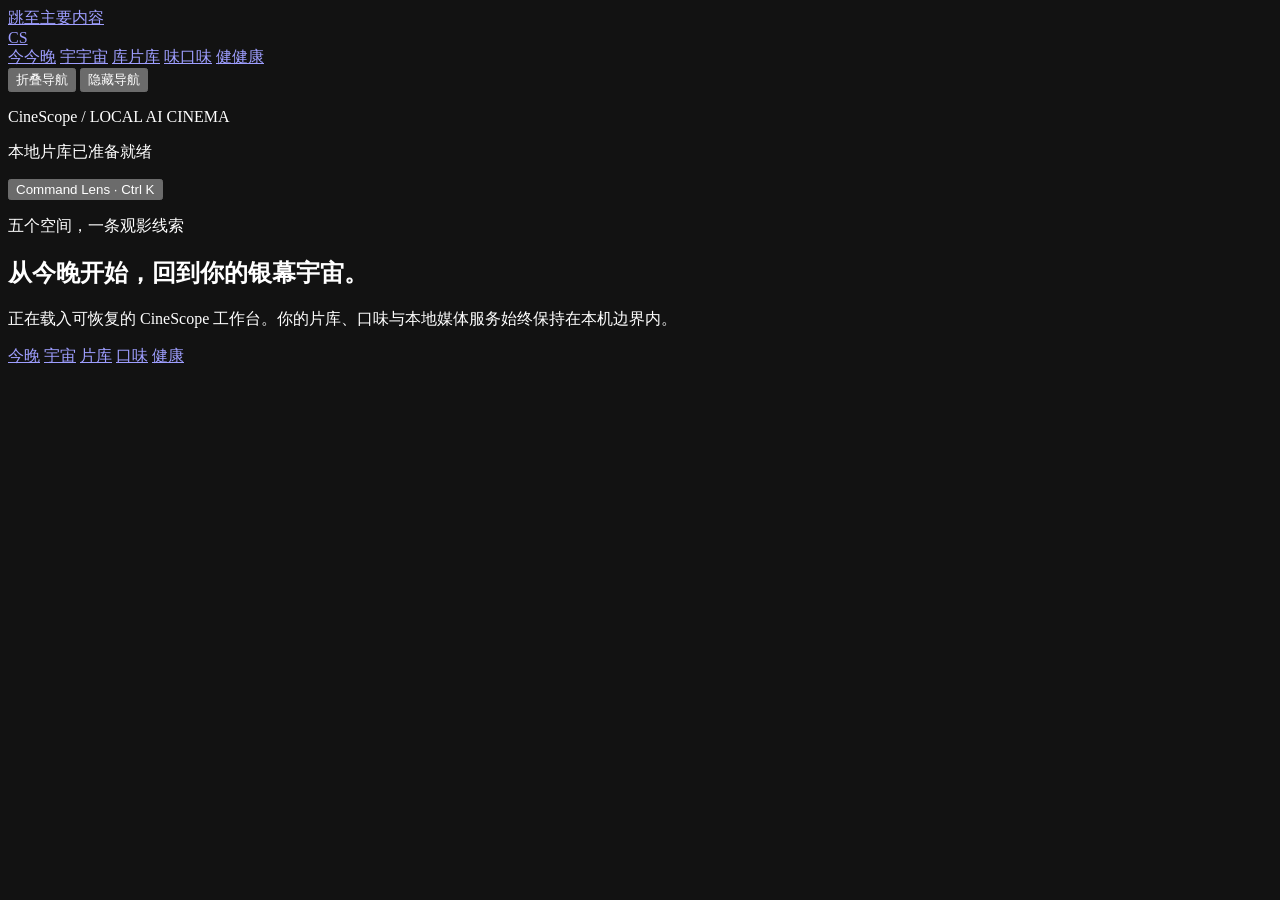
==== src/douban_recommender/ui/index.html @ 43092971 "feat: add cinematic title and people spaces" ====
<!doctype html>
<html lang="zh-CN">
<head>
  <meta charset="utf-8" />
  <meta name="viewport" content="width=device-width, initial-scale=1" />
  <meta name="color-scheme" content="dark" />
  <title>CineScope · 本地 AI 影视体验</title>
  <link rel="stylesheet" href="/assets/v3/styles/tokens.css" />
  <link rel="stylesheet" href="/assets/v3/styles/shell.css" />
  <link rel="stylesheet" href="/assets/v3/styles/components.css" />
  <link rel="stylesheet" href="/assets/v3/styles/tonight.css" />
  <link rel="stylesheet" href="/assets/v3/styles/detail.css" />
  <link rel="stylesheet" href="/assets/v3/styles/motion.css" />
</head>
<body>
  <a class="skip-link" href="#app-view">跳至主要内容</a>
  <button id="rail-restore" class="rail-restore" type="button" aria-controls="primary-rail" aria-expanded="false" hidden>恢复导航</button>
  <div class="cinescope-shell">
    <aside id="primary-rail" class="app-rail" aria-label="CineScope 空间导航">
      <a class="rail-mark" href="/tonight" data-route aria-label="CineScope 今晚">CS</a>
      <nav aria-label="主要空间">
        <a href="/tonight" data-route><span class="rail-symbol" aria-hidden="true">今</span><span class="rail-label">今晚</span></a>
        <a href="/universe" data-route><span class="rail-symbol" aria-hidden="true">宇</span><span class="rail-label">宇宙</span></a>
        <a href="/library" data-route><span class="rail-symbol" aria-hidden="true">库</span><span class="rail-label">片库</span></a>
        <a href="/taste" data-route><span class="rail-symbol" aria-hidden="true">味</span><span class="rail-label">口味</span></a>
        <a href="/health" data-route><span class="rail-symbol" aria-hidden="true">健</span><span class="rail-label">健康</span></a>
      </nav>
      <div class="rail-controls">
        <button id="rail-collapse-toggle" class="rail-control" type="button" aria-controls="primary-rail" aria-expanded="true">折叠导航</button>
        <button id="rail-hide-toggle" class="rail-control" type="button" aria-controls="primary-rail" aria-expanded="true">隐藏导航</button>
      </div>
    </aside>

    <div class="shell-content">
      <header class="top-bar">
        <p class="eyebrow">CineScope / LOCAL AI CINEMA</p>
        <p id="shell-status" class="shell-status" aria-live="polite">本地片库已准备就绪</p>
        <button id="command-lens-trigger" class="command-lens-trigger" type="button" aria-haspopup="dialog">Command Lens · Ctrl K</button>
      </header>

      <div id="command-lens-root" aria-label="Command Lens"></div>
      <main id="app-view" tabindex="-1">
        <section class="shell-intro" aria-labelledby="shell-title">
          <p class="eyebrow">五个空间，一条观影线索</p>
          <h1 id="shell-title">从今晚开始，回到你的银幕宇宙。</h1>
          <p>正在载入可恢复的 CineScope 工作台。你的片库、口味与本地媒体服务始终保持在本机边界内。</p>
        </section>
      </main>
    </div>
  </div>
  <nav id="bottom-nav" class="bottom-nav" aria-label="移动端主导航">
    <a href="/tonight" data-route>今晚</a>
    <a href="/universe" data-route>宇宙</a>
    <a href="/library" data-route>片库</a>
    <a href="/taste" data-route>口味</a>
    <a href="/health" data-route>健康</a>
  </nav>
  <div id="overlay-root" aria-live="polite" aria-relevant="additions"></div>
  <noscript>
    <p class="noscript-message">CineScope 需要启用 JavaScript 才能打开交互影视工作台；本地服务与已有数据不会因此离开设备。</p>
  </noscript>
  <script type="module" src="/assets/v3/js/app.js"></script>
</body>
</html>
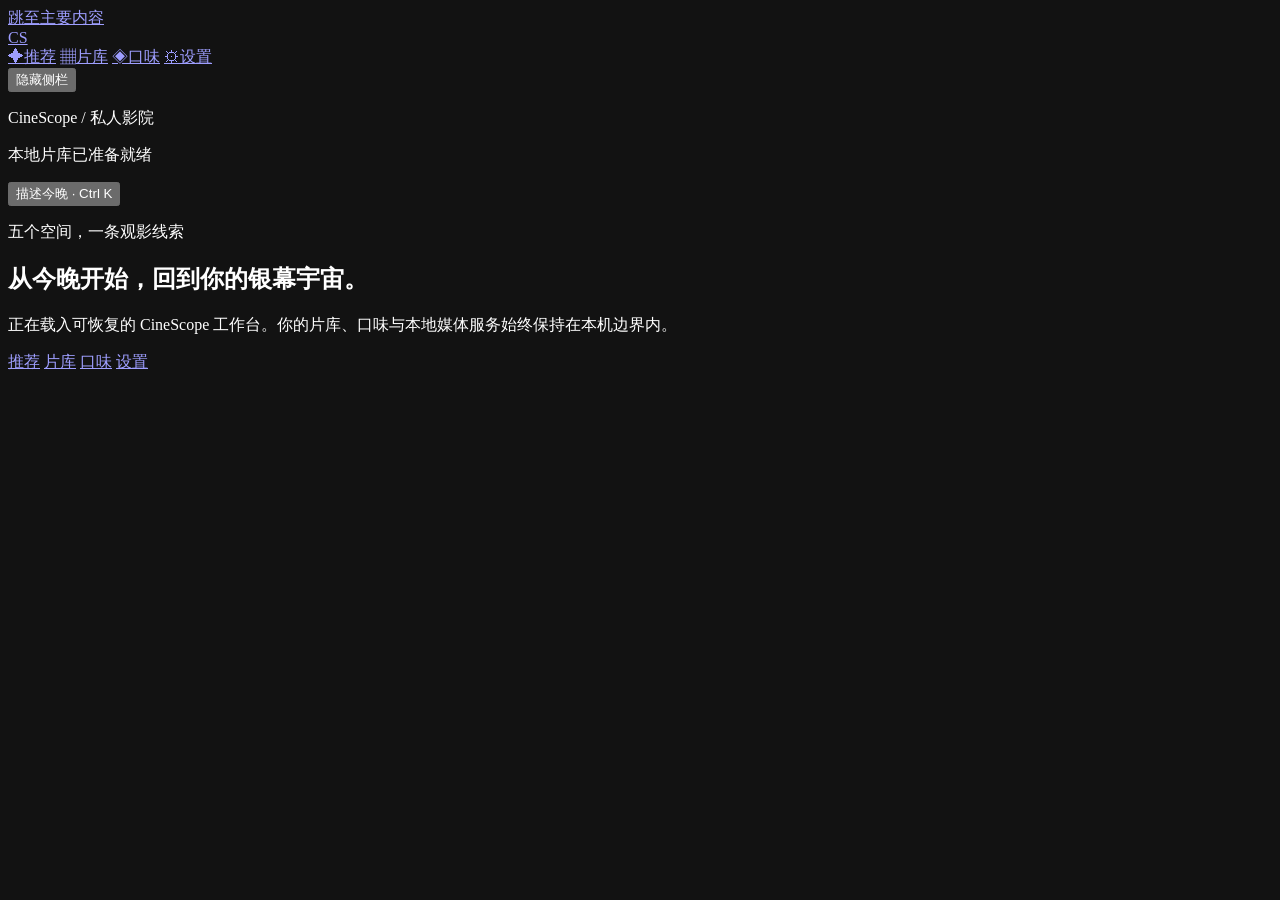
==== commit beb59ee9: "feat: make Tonight cinematic and flicker-free" ====
--- a/src/douban_recommender/ui/index.html
+++ b/src/douban_recommender/ui/index.html
@@ -10,32 +10,33 @@
   <link rel="stylesheet" href="/assets/v3/styles/components.css" />
   <link rel="stylesheet" href="/assets/v3/styles/tonight.css" />
   <link rel="stylesheet" href="/assets/v3/styles/detail.css" />
+  <link rel="stylesheet" href="/assets/v3/styles/universe.css" />
+  <link rel="stylesheet" href="/assets/v3/styles/spaces.css" />
+  <link rel="stylesheet" href="/assets/v3/styles/responsive.css" />
   <link rel="stylesheet" href="/assets/v3/styles/motion.css" />
 </head>
 <body>
   <a class="skip-link" href="#app-view">跳至主要内容</a>
-  <button id="rail-restore" class="rail-restore" type="button" aria-controls="primary-rail" aria-expanded="false" hidden>恢复导航</button>
+  <button id="rail-restore" class="rail-restore" type="button" aria-controls="primary-rail" aria-expanded="false" hidden>显示导航</button>
   <div class="cinescope-shell">
     <aside id="primary-rail" class="app-rail" aria-label="CineScope 空间导航">
       <a class="rail-mark" href="/tonight" data-route aria-label="CineScope 今晚">CS</a>
       <nav aria-label="主要空间">
-        <a href="/tonight" data-route><span class="rail-symbol" aria-hidden="true">今</span><span class="rail-label">今晚</span></a>
-        <a href="/universe" data-route><span class="rail-symbol" aria-hidden="true">宇</span><span class="rail-label">宇宙</span></a>
-        <a href="/library" data-route><span class="rail-symbol" aria-hidden="true">库</span><span class="rail-label">片库</span></a>
-        <a href="/taste" data-route><span class="rail-symbol" aria-hidden="true">味</span><span class="rail-label">口味</span></a>
-        <a href="/health" data-route><span class="rail-symbol" aria-hidden="true">健</span><span class="rail-label">健康</span></a>
+        <a href="/tonight" data-route><span class="rail-symbol" aria-hidden="true">✦</span><span class="rail-label">推荐</span></a>
+        <a href="/library" data-route><span class="rail-symbol" aria-hidden="true">▦</span><span class="rail-label">片库</span></a>
+        <a href="/taste" data-route><span class="rail-symbol" aria-hidden="true">◈</span><span class="rail-label">口味</span></a>
+        <a href="/health" data-route><span class="rail-symbol" aria-hidden="true">⚙</span><span class="rail-label">设置</span></a>
       </nav>
       <div class="rail-controls">
-        <button id="rail-collapse-toggle" class="rail-control" type="button" aria-controls="primary-rail" aria-expanded="true">折叠导航</button>
-        <button id="rail-hide-toggle" class="rail-control" type="button" aria-controls="primary-rail" aria-expanded="true">隐藏导航</button>
+        <button id="rail-hide-toggle" class="rail-control" type="button" aria-controls="primary-rail" aria-expanded="true">隐藏侧栏</button>
       </div>
     </aside>
 
     <div class="shell-content">
       <header class="top-bar">
-        <p class="eyebrow">CineScope / LOCAL AI CINEMA</p>
-        <p id="shell-status" class="shell-status" aria-live="polite">本地片库已准备就绪</p>
-        <button id="command-lens-trigger" class="command-lens-trigger" type="button" aria-haspopup="dialog">Command Lens · Ctrl K</button>
+        <p class="eyebrow">CineScope / 私人影院</p>
+        <p id="shell-status" class="shell-status">本地片库已准备就绪</p>
+        <button id="command-lens-trigger" class="command-lens-trigger" type="button" aria-haspopup="dialog">描述今晚 · Ctrl K</button>
       </header>
 
       <div id="command-lens-root" aria-label="Command Lens"></div>
@@ -49,13 +50,13 @@
     </div>
   </div>
   <nav id="bottom-nav" class="bottom-nav" aria-label="移动端主导航">
-    <a href="/tonight" data-route>今晚</a>
-    <a href="/universe" data-route>宇宙</a>
+    <a href="/tonight" data-route>推荐</a>
     <a href="/library" data-route>片库</a>
     <a href="/taste" data-route>口味</a>
-    <a href="/health" data-route>健康</a>
+    <a href="/health" data-route>设置</a>
   </nav>
-  <div id="overlay-root" aria-live="polite" aria-relevant="additions"></div>
+  <div id="overlay-root"></div>
+  <div id="a11y-announcer" class="a11y-announcer" aria-live="polite" aria-atomic="true"></div>
   <noscript>
     <p class="noscript-message">CineScope 需要启用 JavaScript 才能打开交互影视工作台；本地服务与已有数据不会因此离开设备。</p>
   </noscript>
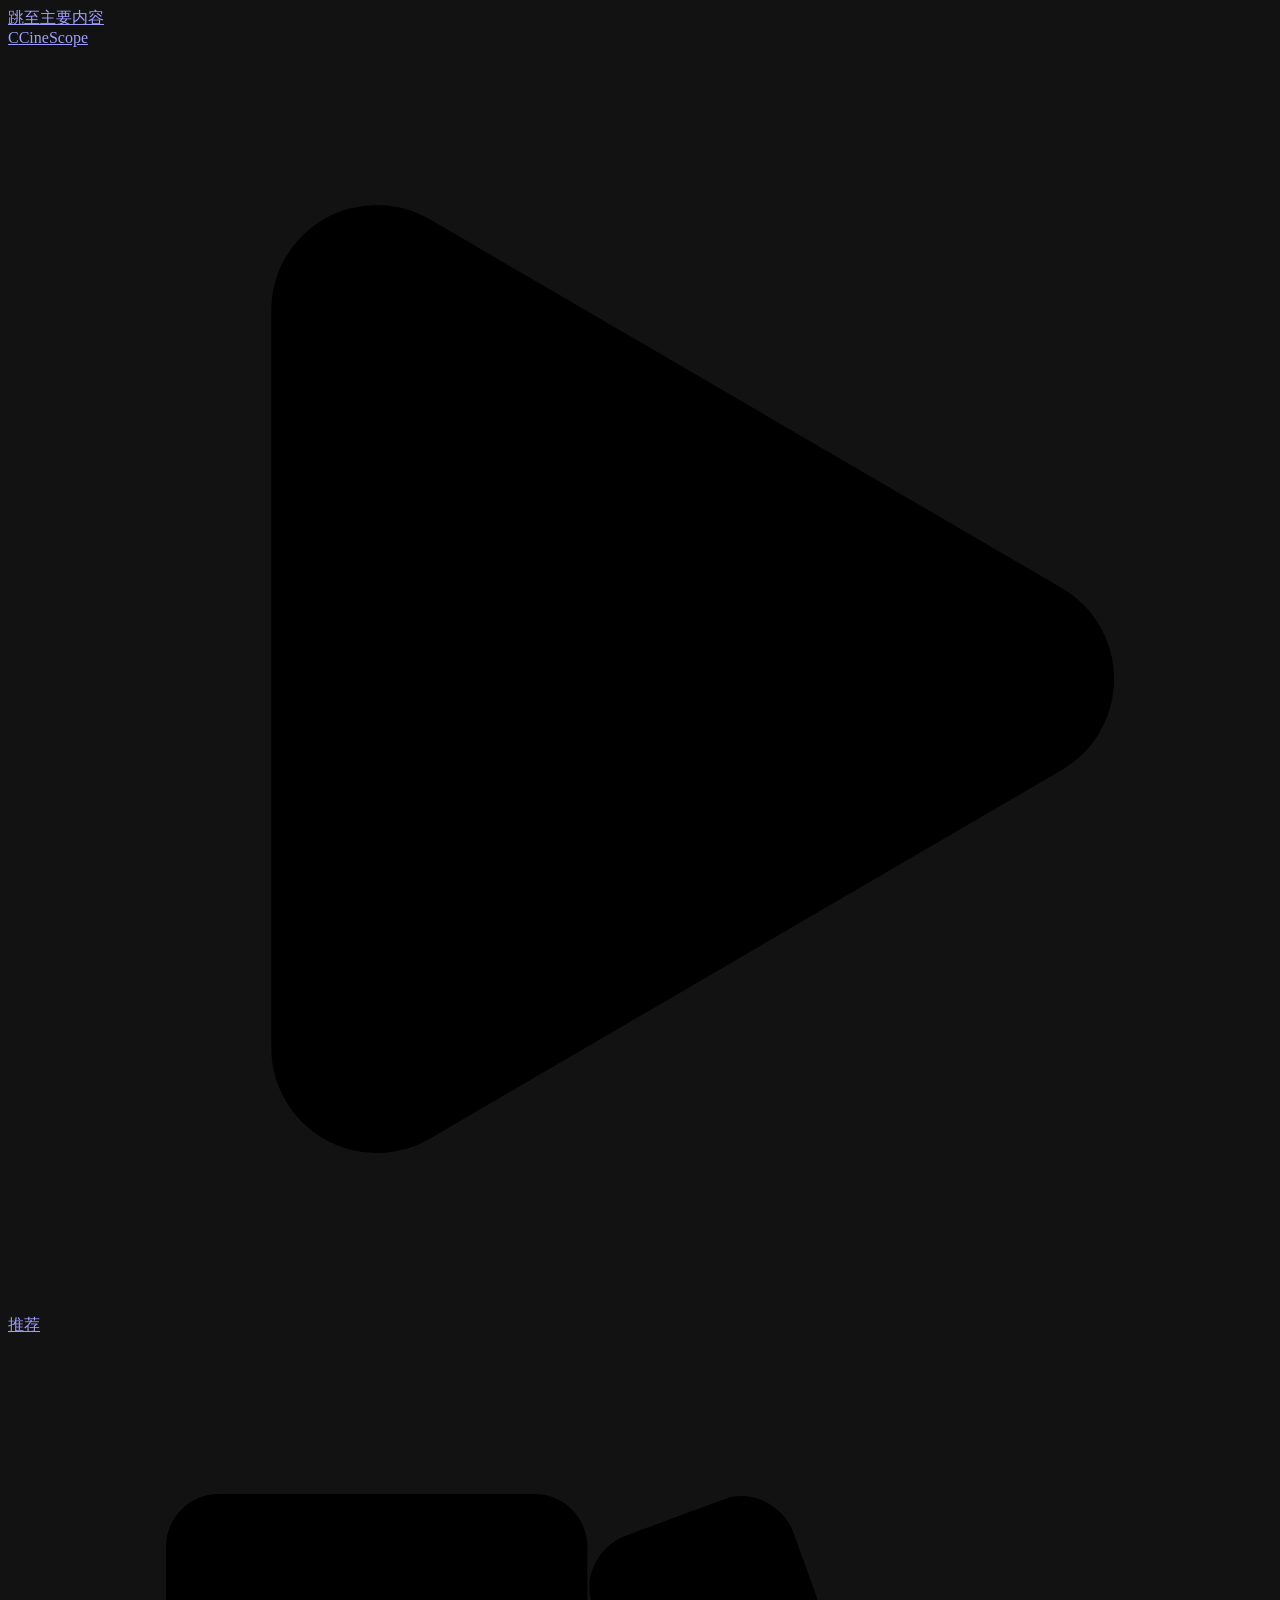
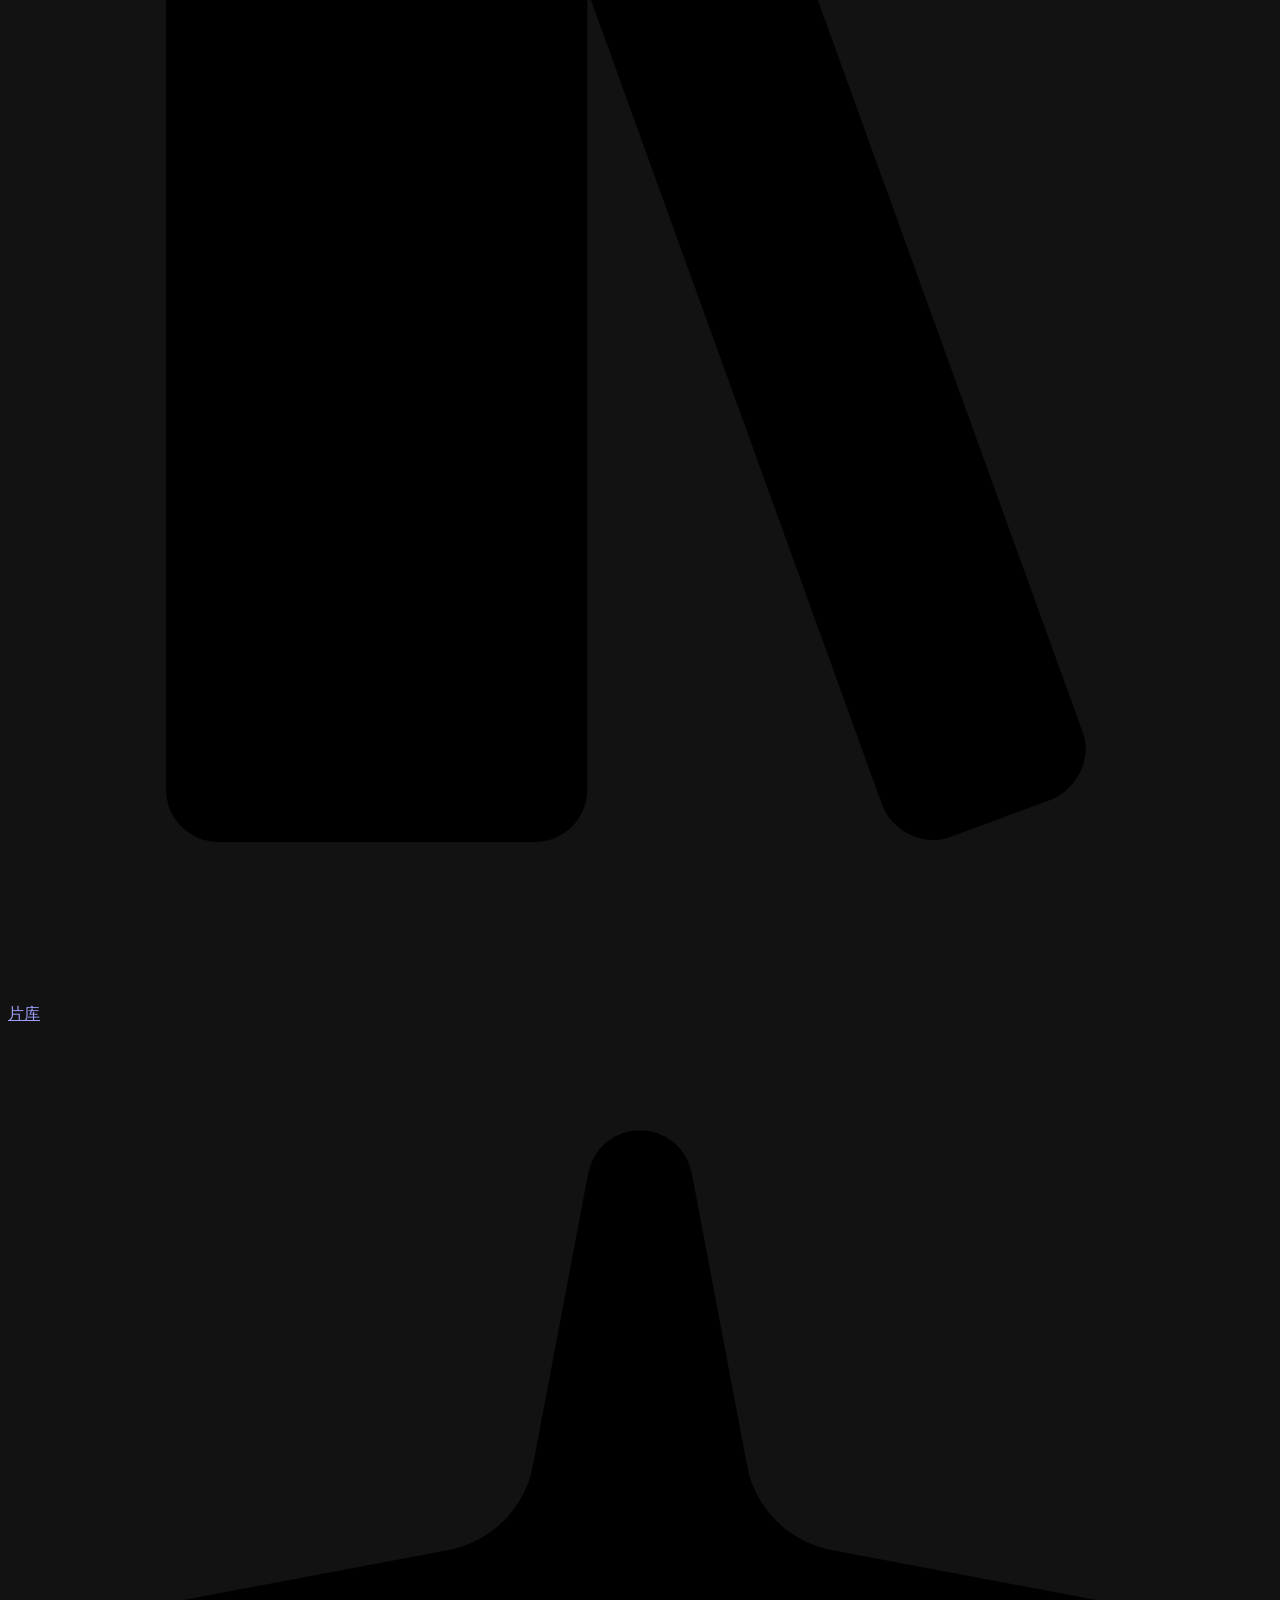
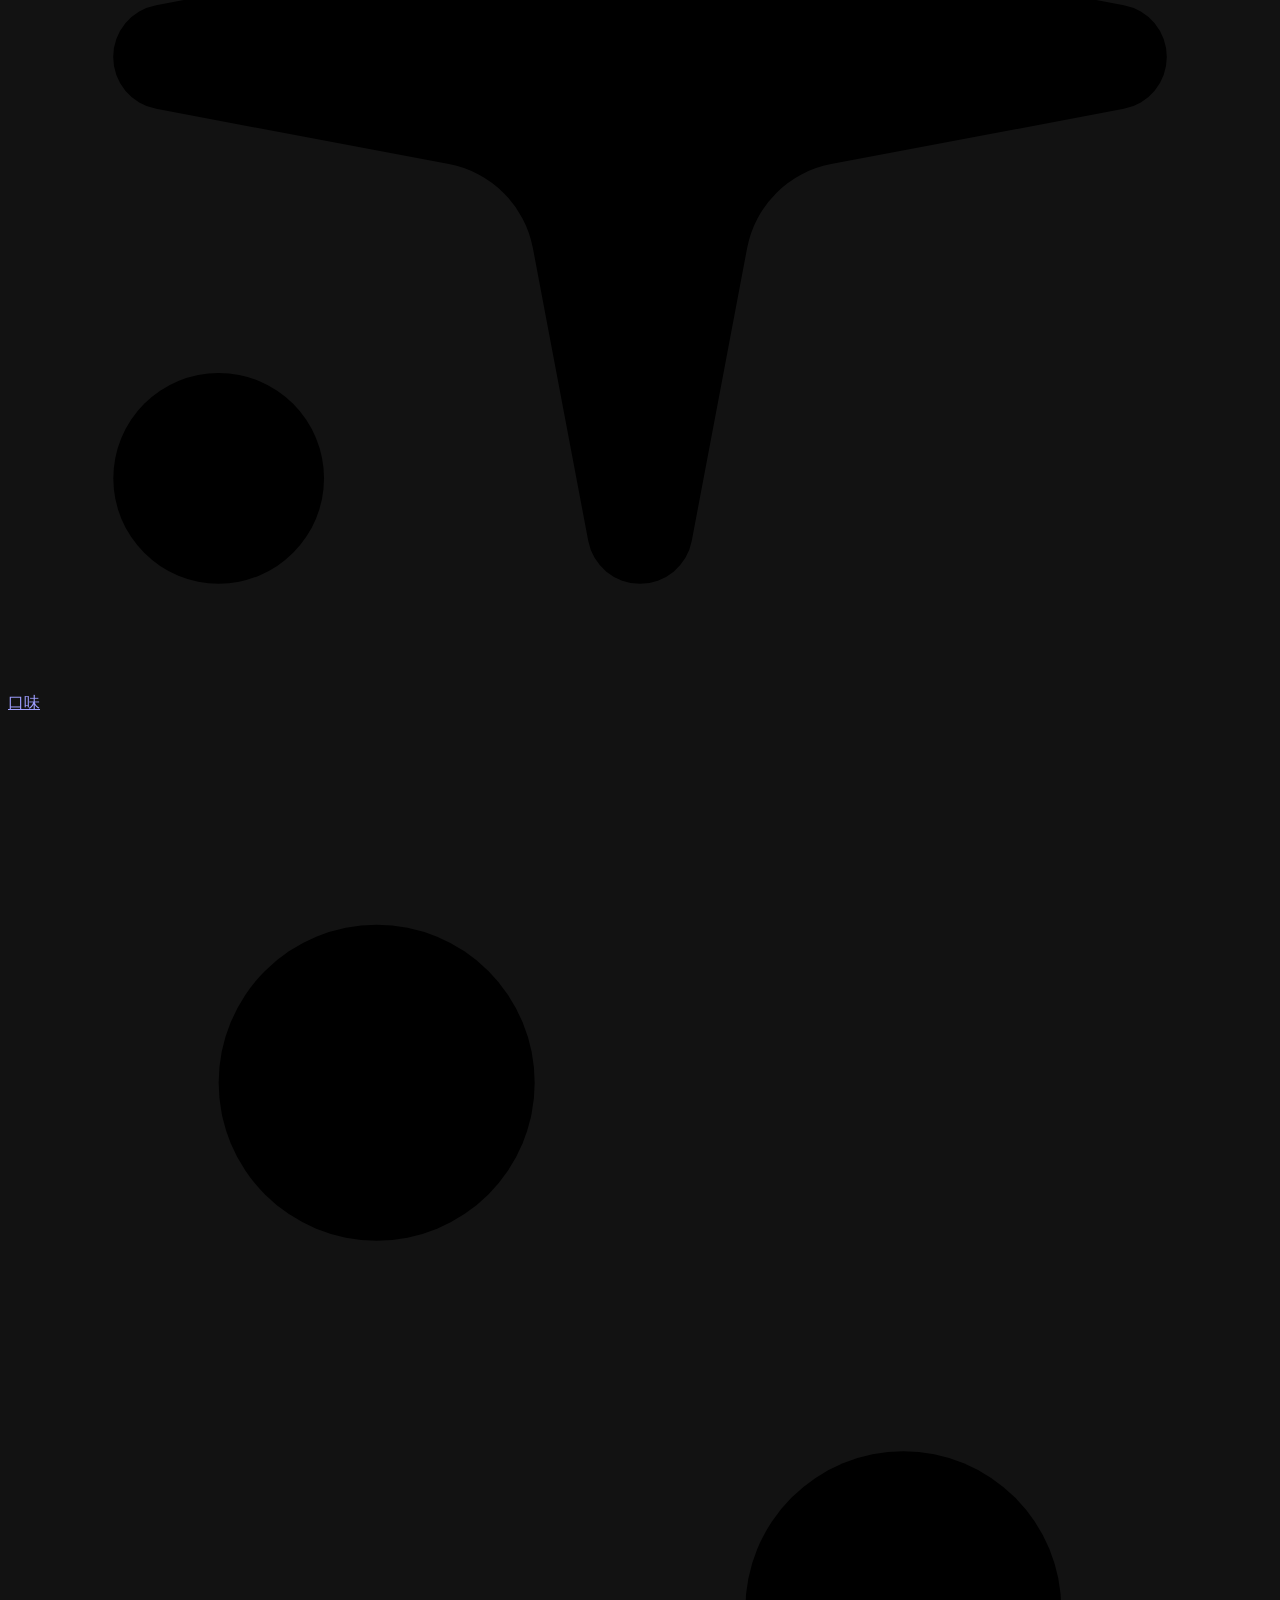
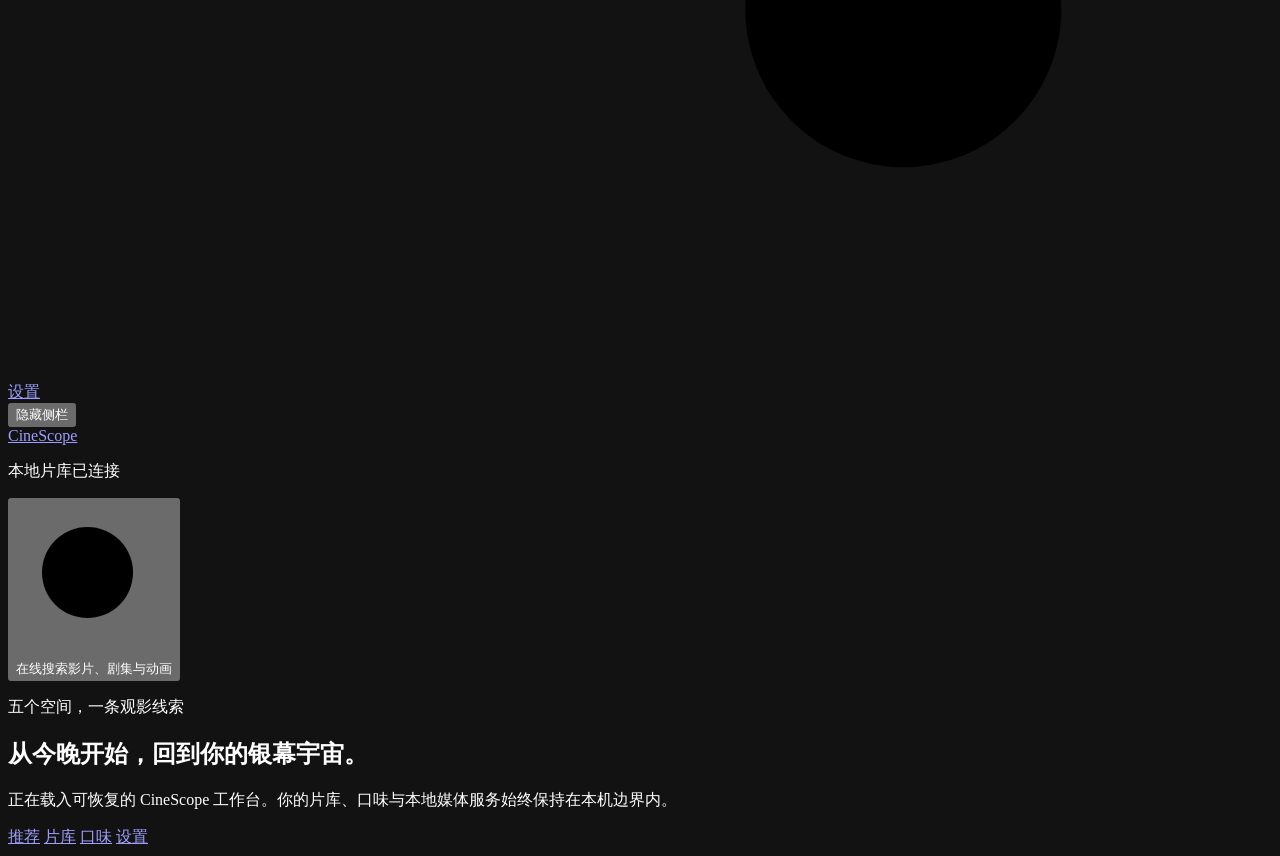
==== commit c4101465: "feat: publish CineScope Studio v0.2.0" ====
--- a/src/douban_recommender/ui/index.html
+++ b/src/douban_recommender/ui/index.html
@@ -5,6 +5,7 @@
   <meta name="viewport" content="width=device-width, initial-scale=1" />
   <meta name="color-scheme" content="dark" />
   <title>CineScope · 本地 AI 影视体验</title>
+  <link rel="icon" type="image/svg+xml" href="/assets/v3/favicon.svg" />
   <link rel="stylesheet" href="/assets/v3/styles/tokens.css" />
   <link rel="stylesheet" href="/assets/v3/styles/shell.css" />
   <link rel="stylesheet" href="/assets/v3/styles/components.css" />
@@ -12,6 +13,7 @@
   <link rel="stylesheet" href="/assets/v3/styles/detail.css" />
   <link rel="stylesheet" href="/assets/v3/styles/universe.css" />
   <link rel="stylesheet" href="/assets/v3/styles/spaces.css" />
+  <link rel="stylesheet" href="/assets/v3/styles/observatory.css" />
   <link rel="stylesheet" href="/assets/v3/styles/responsive.css" />
   <link rel="stylesheet" href="/assets/v3/styles/motion.css" />
 </head>
@@ -20,12 +22,12 @@
   <button id="rail-restore" class="rail-restore" type="button" aria-controls="primary-rail" aria-expanded="false" hidden>显示导航</button>
   <div class="cinescope-shell">
     <aside id="primary-rail" class="app-rail" aria-label="CineScope 空间导航">
-      <a class="rail-mark" href="/tonight" data-route aria-label="CineScope 今晚">CS</a>
-      <nav aria-label="主要空间">
-        <a href="/tonight" data-route><span class="rail-symbol" aria-hidden="true">✦</span><span class="rail-label">推荐</span></a>
-        <a href="/library" data-route><span class="rail-symbol" aria-hidden="true">▦</span><span class="rail-label">片库</span></a>
-        <a href="/taste" data-route><span class="rail-symbol" aria-hidden="true">◈</span><span class="rail-label">口味</span></a>
-        <a href="/health" data-route><span class="rail-symbol" aria-hidden="true">⚙</span><span class="rail-label">设置</span></a>
+      <a class="rail-mark" href="/tonight" data-route aria-label="CineScope 首页"><span aria-hidden="true">C</span><span class="visually-hidden">CineScope</span></a>
+      <nav aria-label="主导航">
+        <a href="/tonight" data-route><svg class="rail-symbol" data-lucide="play" viewBox="0 0 24 24" aria-hidden="true"><path d="M5 5a2 2 0 0 1 3.008-1.728l11.997 6.998a2 2 0 0 1 .003 3.458l-12 7A2 2 0 0 1 5 19z" /></svg><span class="rail-label">推荐</span></a>
+        <a href="/library" data-route><svg class="rail-symbol" data-lucide="library-big" viewBox="0 0 24 24" aria-hidden="true"><rect width="8" height="18" x="3" y="3" rx="1" /><path d="M7 3v18" /><path d="M20.4 18.9c.2.5-.1 1.1-.6 1.3l-1.9.7c-.5.2-1.1-.1-1.3-.6L11.1 5.1c-.2-.5.1-1.1.6-1.3l1.9-.7c.5-.2 1.1.1 1.3.6Z" /></svg><span class="rail-label">片库</span></a>
+        <a href="/taste" data-route><svg class="rail-symbol" data-lucide="sparkles" viewBox="0 0 24 24" aria-hidden="true"><path d="M11.017 2.814a1 1 0 0 1 1.966 0l1.051 5.558a2 2 0 0 0 1.594 1.594l5.558 1.051a1 1 0 0 1 0 1.966l-5.558 1.051a2 2 0 0 0-1.594 1.594l-1.051 5.558a1 1 0 0 1-1.966 0l-1.051-5.558a2 2 0 0 0-1.594-1.594l-5.558-1.051a1 1 0 0 1 0-1.966l5.558-1.051a2 2 0 0 0 1.594-1.594z" /><path d="M20 2v4" /><path d="M22 4h-4" /><circle cx="4" cy="20" r="2" /></svg><span class="rail-label">口味</span></a>
+        <a href="/health" data-route><svg class="rail-symbol" data-lucide="settings-2" viewBox="0 0 24 24" aria-hidden="true"><path d="M14 17H5" /><path d="M19 7h-9" /><circle cx="17" cy="17" r="3" /><circle cx="7" cy="7" r="3" /></svg><span class="rail-label">设置</span></a>
       </nav>
       <div class="rail-controls">
         <button id="rail-hide-toggle" class="rail-control" type="button" aria-controls="primary-rail" aria-expanded="true">隐藏侧栏</button>
@@ -34,9 +36,9 @@
 
     <div class="shell-content">
       <header class="top-bar">
-        <p class="eyebrow">CineScope / 私人影院</p>
-        <p id="shell-status" class="shell-status">本地片库已准备就绪</p>
-        <button id="command-lens-trigger" class="command-lens-trigger" type="button" aria-haspopup="dialog">描述今晚 · Ctrl K</button>
+        <a class="product-brand" href="/tonight" data-route>CineScope</a>
+        <p id="shell-status" class="shell-status">本地片库已连接</p>
+        <button id="command-lens-trigger" class="command-lens-trigger" type="button" aria-label="在线搜索影片、剧集与动画" title="在线搜索影片、剧集与动画 · Ctrl K" aria-haspopup="dialog"><svg class="command-lens-symbol" viewBox="0 0 24 24" aria-hidden="true"><circle cx="11" cy="11" r="7" /><path d="m20 20-3.5-3.5" /></svg><span class="command-lens-trigger__label">在线搜索影片、剧集与动画</span></button>
       </header>
 
       <div id="command-lens-root" aria-label="Command Lens"></div>
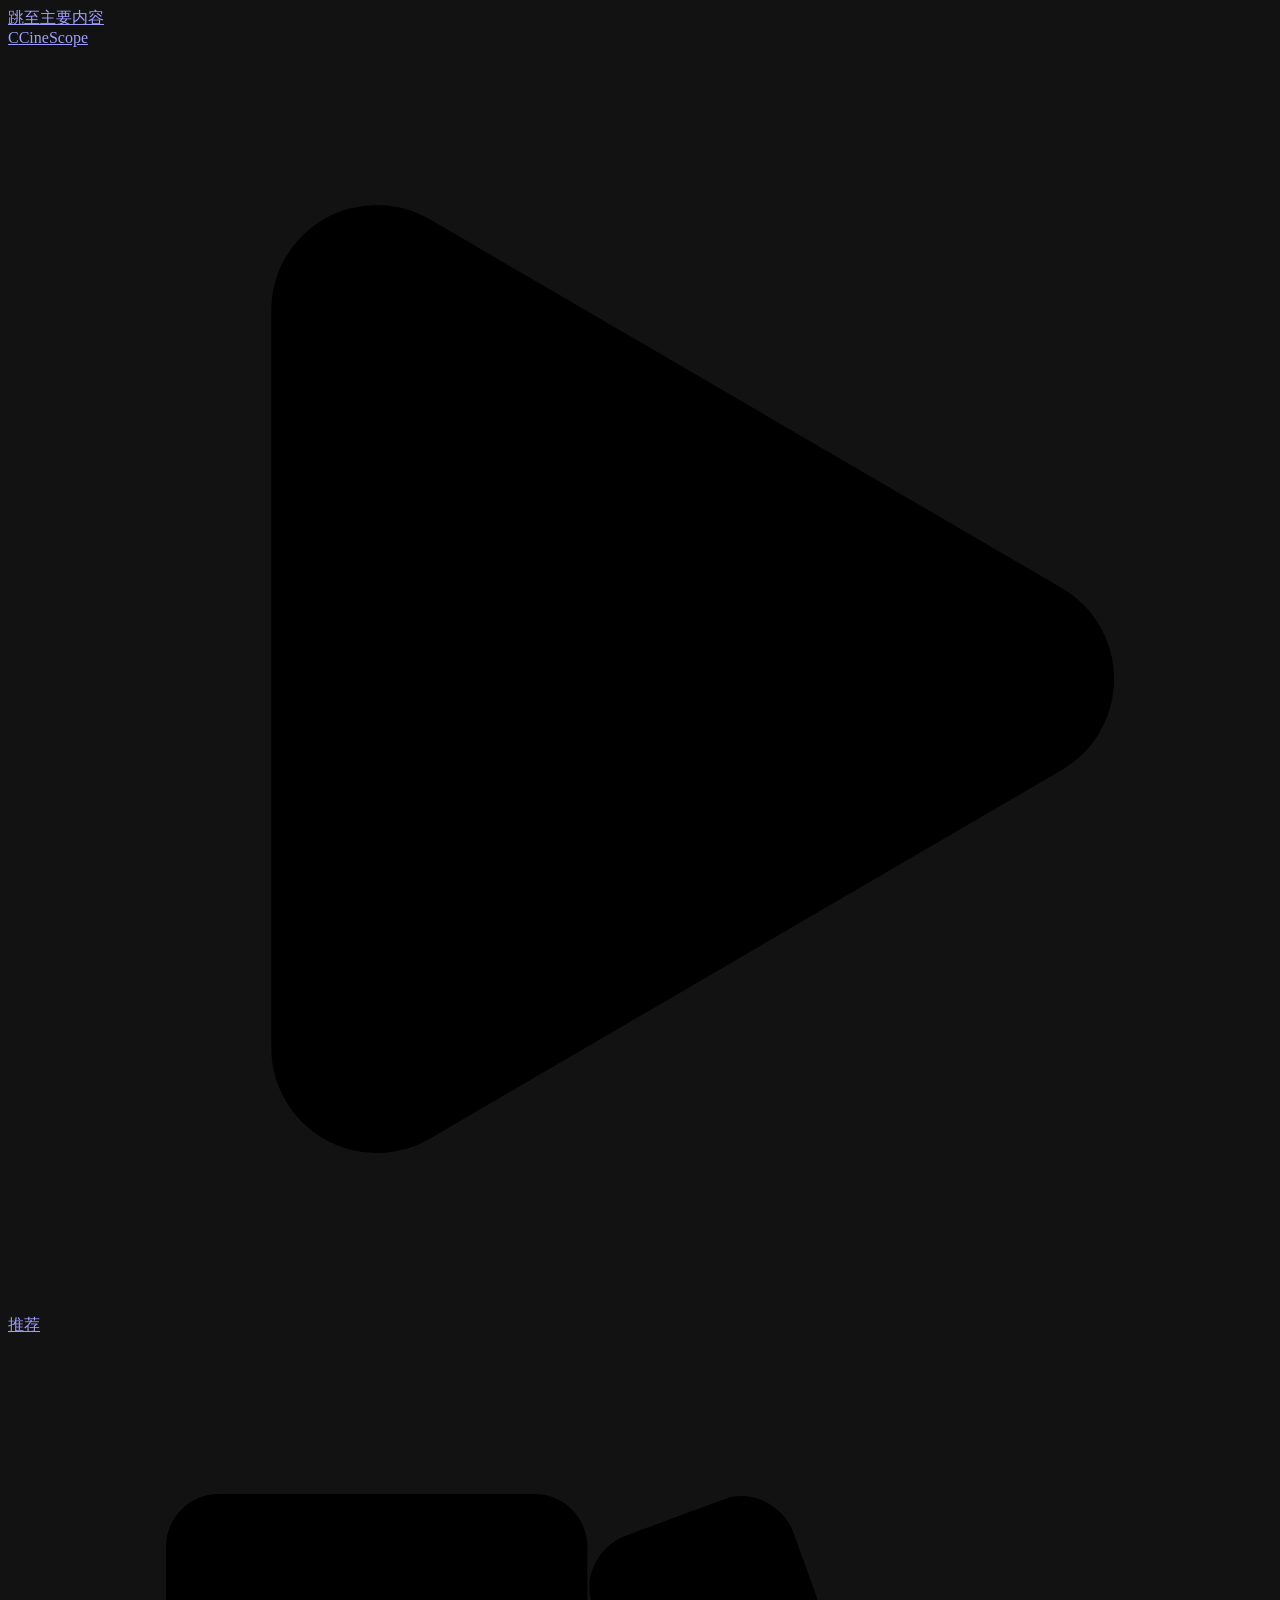
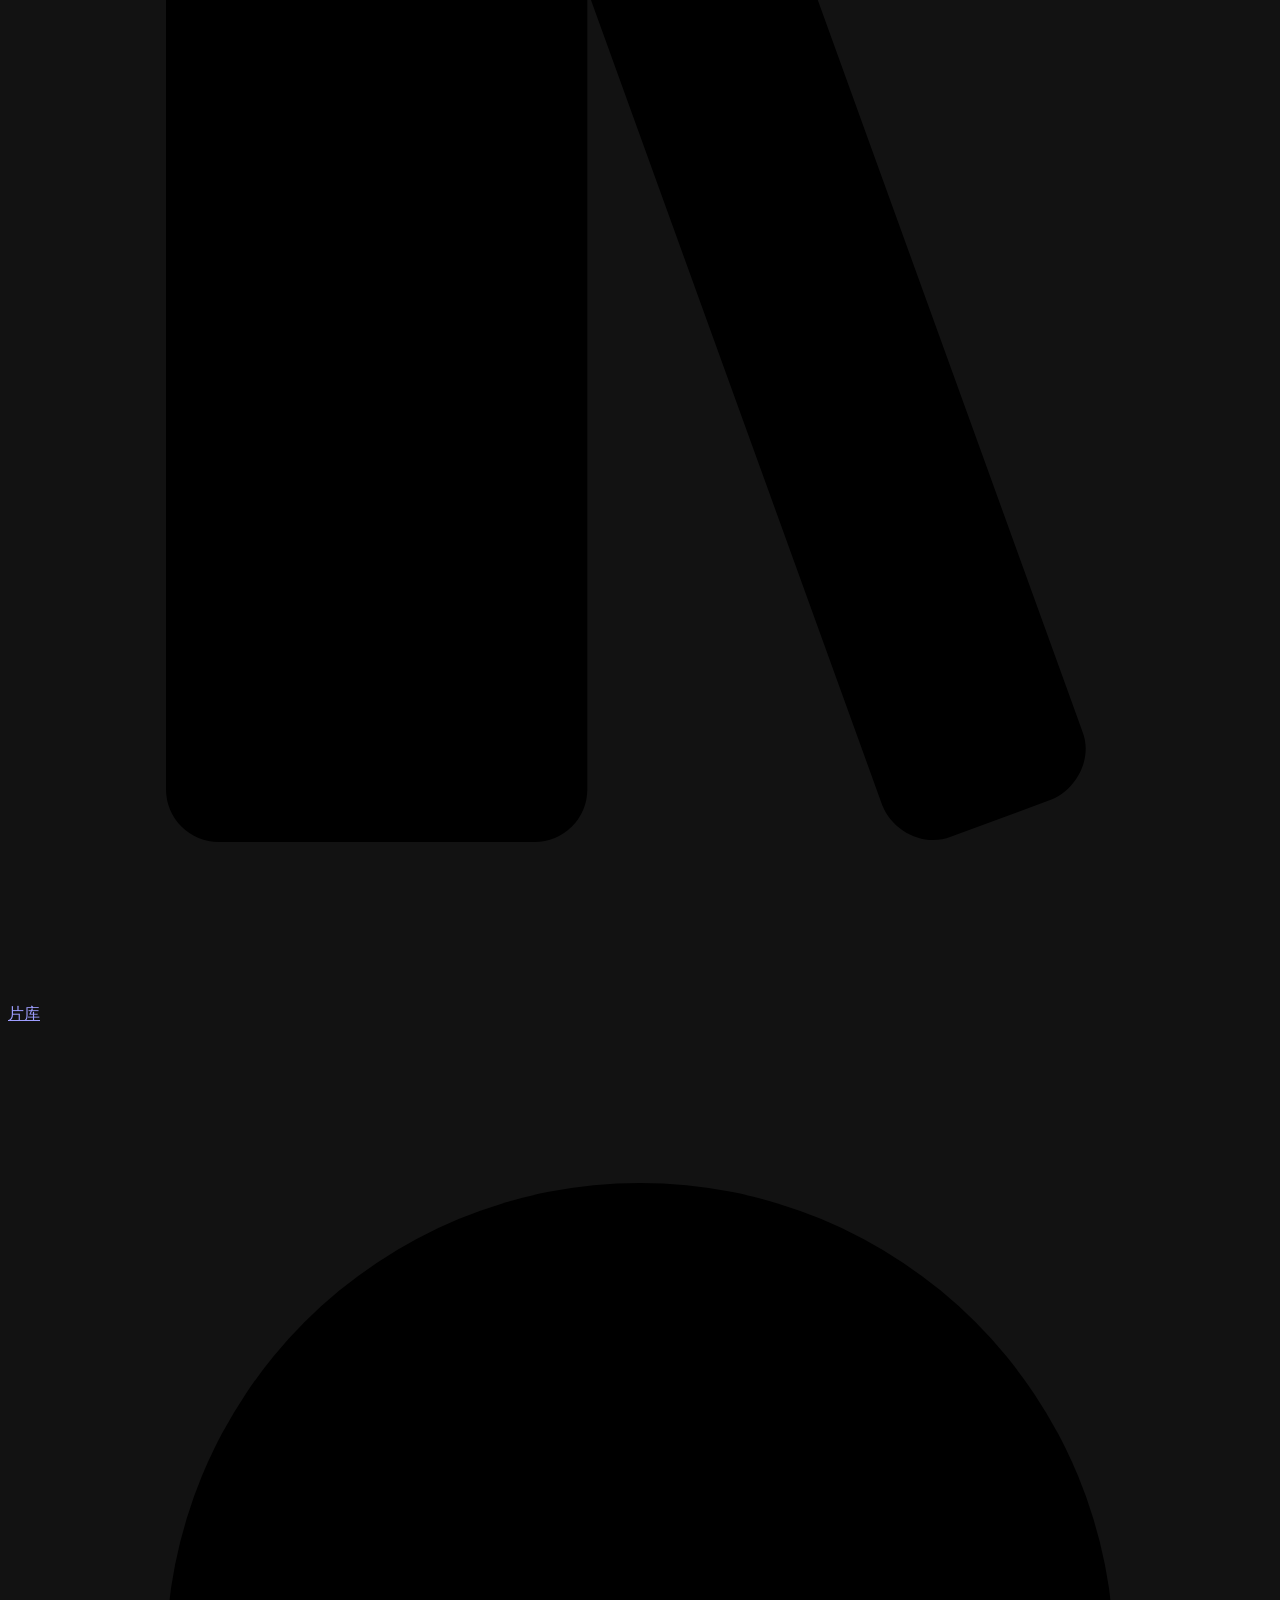
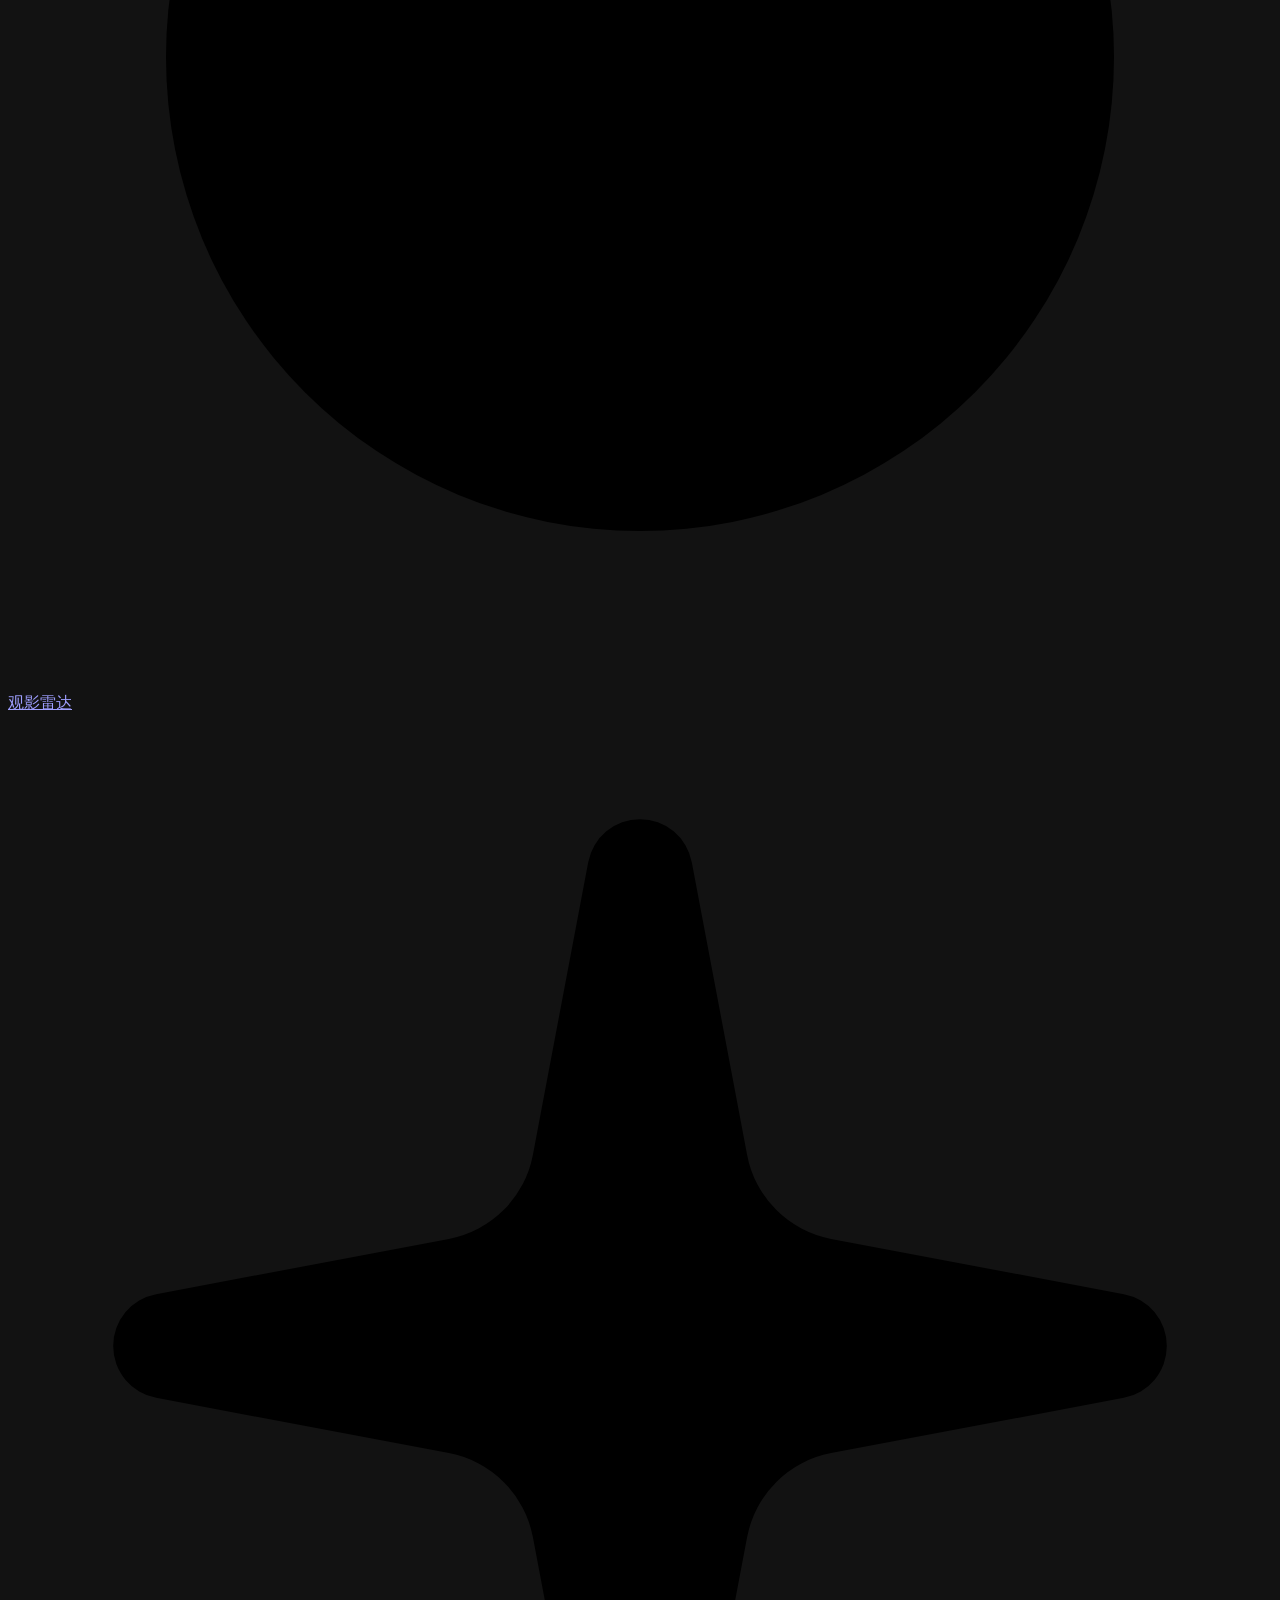
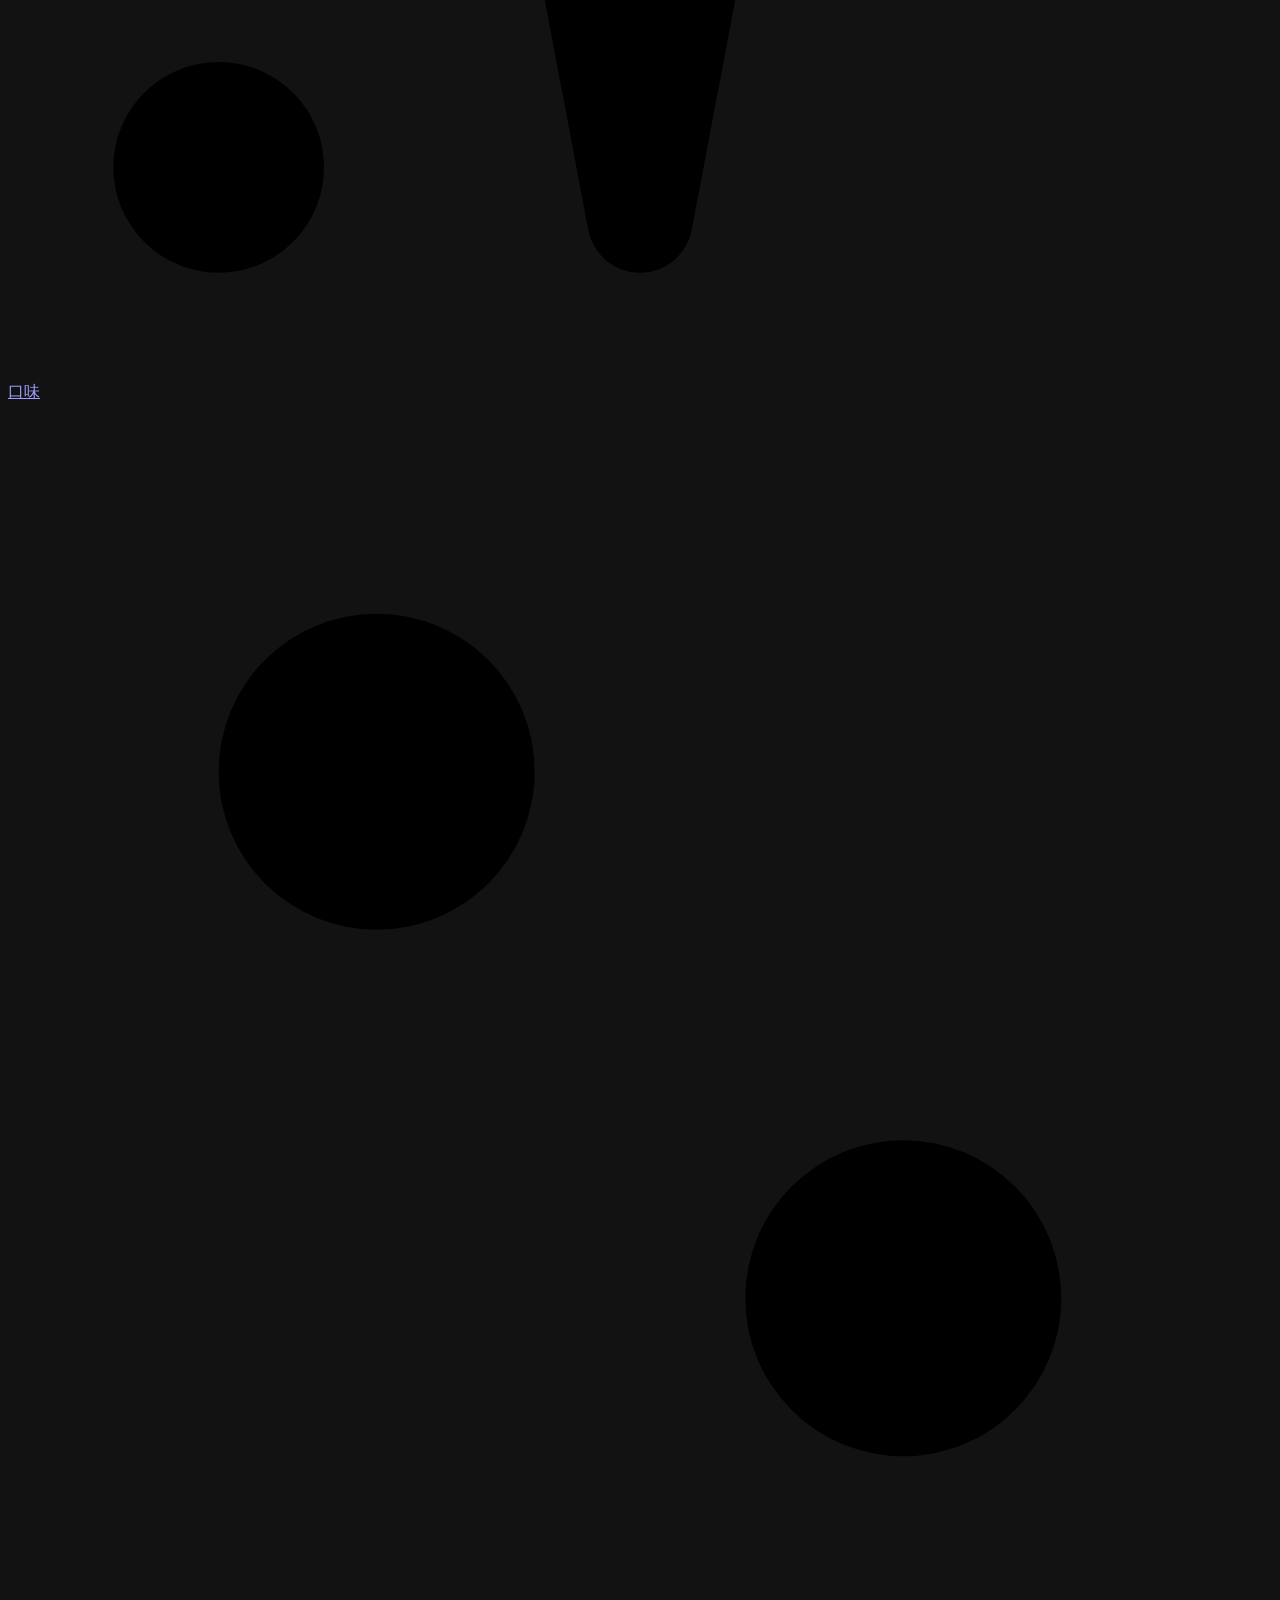
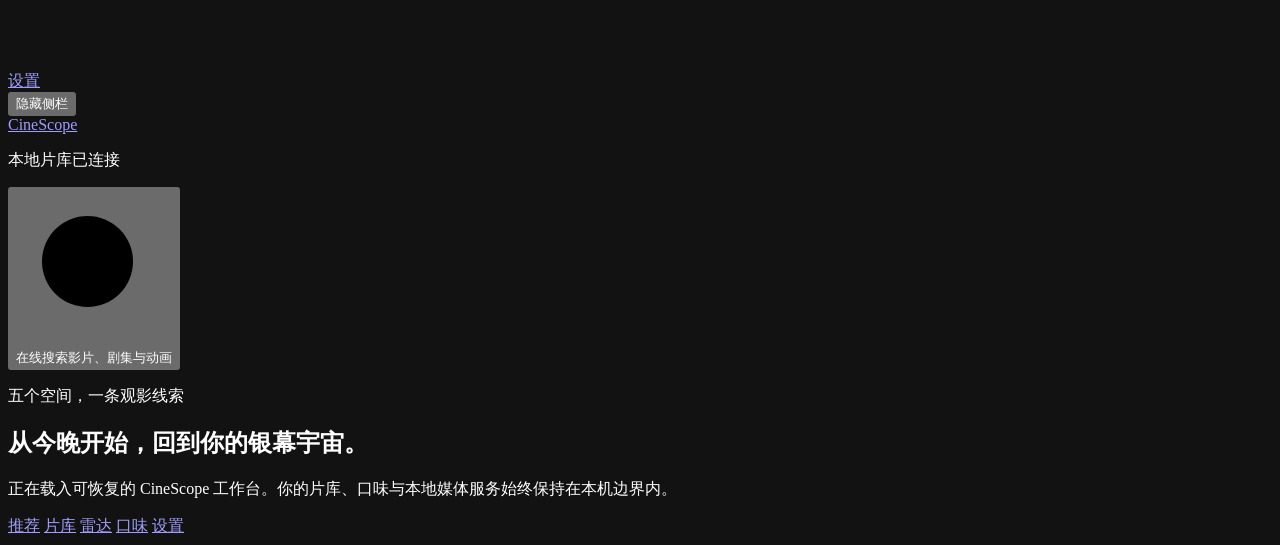
==== commit 75096206: "feat: expose observatory radar in navigation" ====
--- a/src/douban_recommender/ui/index.html
+++ b/src/douban_recommender/ui/index.html
@@ -26,6 +26,7 @@
       <nav aria-label="主导航">
         <a href="/tonight" data-route><svg class="rail-symbol" data-lucide="play" viewBox="0 0 24 24" aria-hidden="true"><path d="M5 5a2 2 0 0 1 3.008-1.728l11.997 6.998a2 2 0 0 1 .003 3.458l-12 7A2 2 0 0 1 5 19z" /></svg><span class="rail-label">推荐</span></a>
         <a href="/library" data-route><svg class="rail-symbol" data-lucide="library-big" viewBox="0 0 24 24" aria-hidden="true"><rect width="8" height="18" x="3" y="3" rx="1" /><path d="M7 3v18" /><path d="M20.4 18.9c.2.5-.1 1.1-.6 1.3l-1.9.7c-.5.2-1.1-.1-1.3-.6L11.1 5.1c-.2-.5.1-1.1.6-1.3l1.9-.7c.5-.2 1.1.1 1.3.6Z" /></svg><span class="rail-label">片库</span></a>
+        <a href="/observatory" data-route><svg class="rail-symbol" data-lucide="radar" viewBox="0 0 24 24" aria-hidden="true"><circle cx="12" cy="12" r="9" /><circle cx="12" cy="12" r="5" /><path d="m12 12 6.4-6.4" /><path d="M12 3v2" /><path d="M21 12h-2" /><path d="M12 21v-2" /><path d="M3 12h2" /></svg><span class="rail-label">观影雷达</span></a>
         <a href="/taste" data-route><svg class="rail-symbol" data-lucide="sparkles" viewBox="0 0 24 24" aria-hidden="true"><path d="M11.017 2.814a1 1 0 0 1 1.966 0l1.051 5.558a2 2 0 0 0 1.594 1.594l5.558 1.051a1 1 0 0 1 0 1.966l-5.558 1.051a2 2 0 0 0-1.594 1.594l-1.051 5.558a1 1 0 0 1-1.966 0l-1.051-5.558a2 2 0 0 0-1.594-1.594l-5.558-1.051a1 1 0 0 1 0-1.966l5.558-1.051a2 2 0 0 0 1.594-1.594z" /><path d="M20 2v4" /><path d="M22 4h-4" /><circle cx="4" cy="20" r="2" /></svg><span class="rail-label">口味</span></a>
         <a href="/health" data-route><svg class="rail-symbol" data-lucide="settings-2" viewBox="0 0 24 24" aria-hidden="true"><path d="M14 17H5" /><path d="M19 7h-9" /><circle cx="17" cy="17" r="3" /><circle cx="7" cy="7" r="3" /></svg><span class="rail-label">设置</span></a>
       </nav>
@@ -54,6 +55,7 @@
   <nav id="bottom-nav" class="bottom-nav" aria-label="移动端主导航">
     <a href="/tonight" data-route>推荐</a>
     <a href="/library" data-route>片库</a>
+    <a href="/observatory" data-route>雷达</a>
     <a href="/taste" data-route>口味</a>
     <a href="/health" data-route>设置</a>
   </nav>
